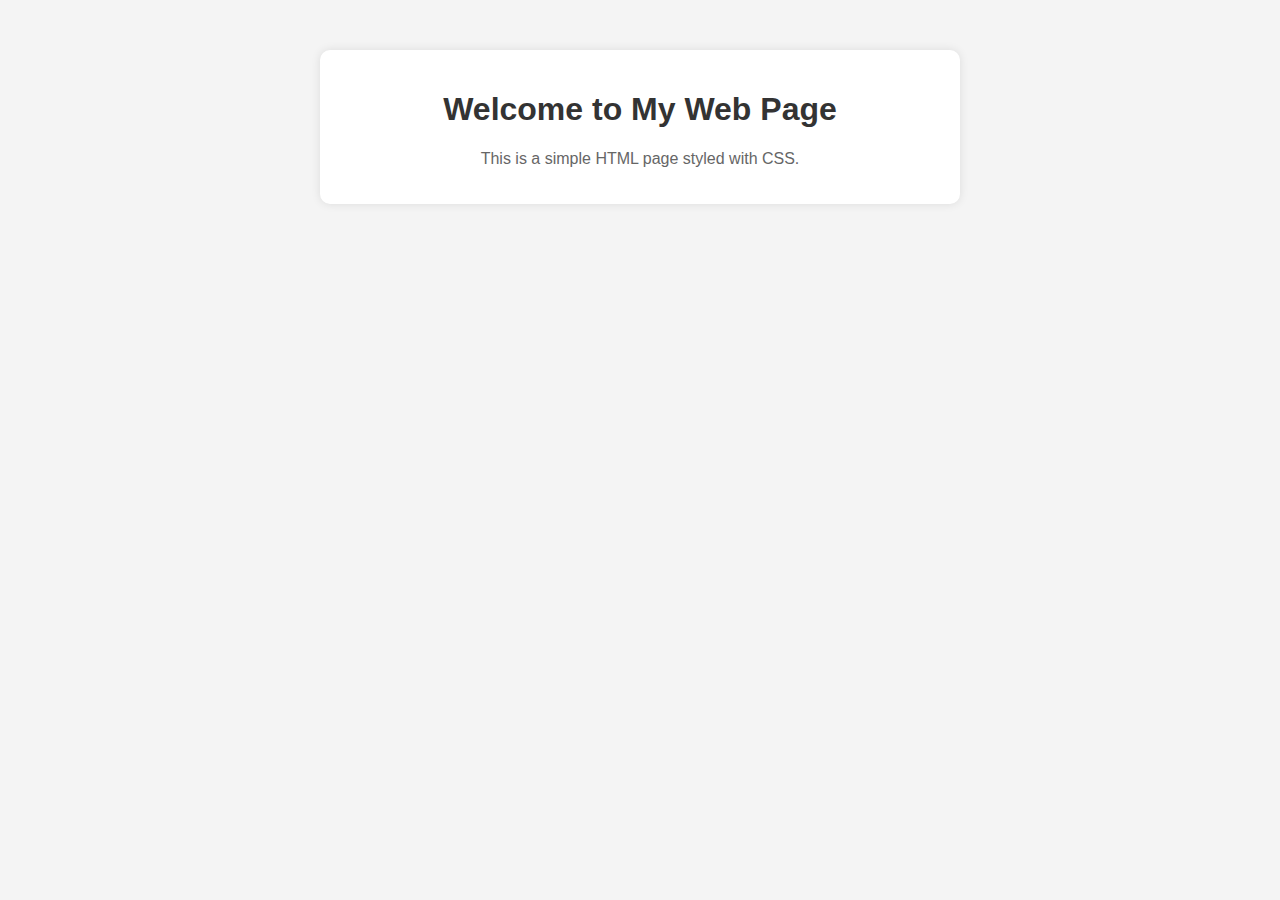
==== data.html @ 44688ee0 "Create data.html" ====
<html lang="en">
<head>
    <meta charset="UTF-8">
    <meta name="viewport" content="width=device-width, initial-scale=1.0">
    <title>Simple Web Page</title>
    <style>
        body {
            font-family: Arial, sans-serif;
            margin: 0;
            padding: 0;
            background-color: #f4f4f4;
            text-align: center;
        }
        .container {
            max-width: 600px;
            margin: 50px auto;
            background: white;
            padding: 20px;
            border-radius: 10px;
            box-shadow: 0 0 10px rgba(0, 0, 0, 0.1);
        }
        h1 {
            color: #333;
        }
        p {
            color: #666;
        }
    </style>
</head>
<body>
    <div class="container">
        <h1>Welcome to My Web Page</h1>
        <p>This is a simple HTML page styled with CSS.</p>
    </div>
</body>
</html>
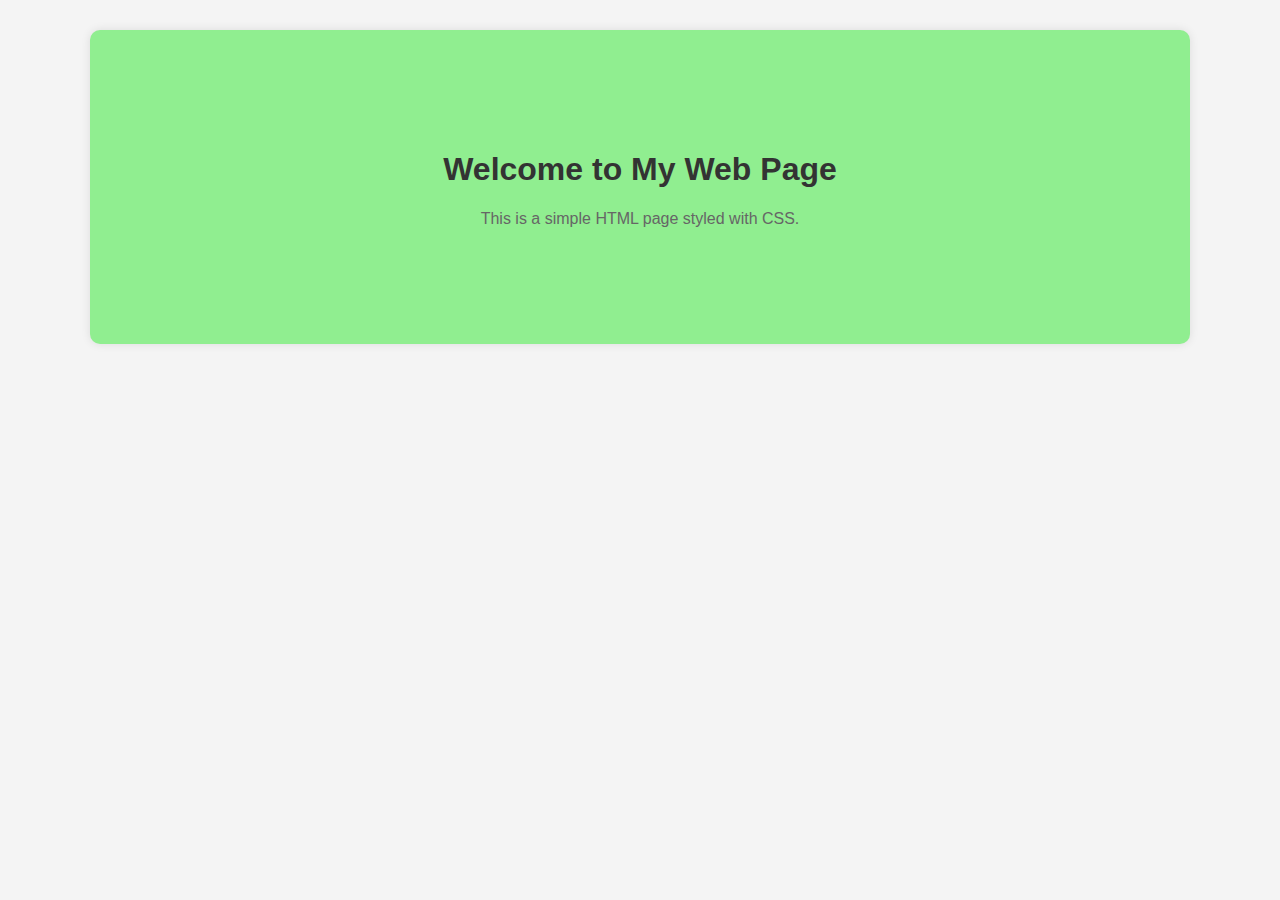
==== commit 739ee72c: "my style sheet" ====
--- a/data.html
+++ b/data.html
@@ -12,10 +12,10 @@
             text-align: center;
         }
         .container {
-            max-width: 600px;
-            margin: 50px auto;
-            background: white;
-            padding: 20px;
+            max-width: 900px;
+            margin: 30px auto;
+            background: lightgreen;
+            padding: 100px;
             border-radius: 10px;
             box-shadow: 0 0 10px rgba(0, 0, 0, 0.1);
         }
